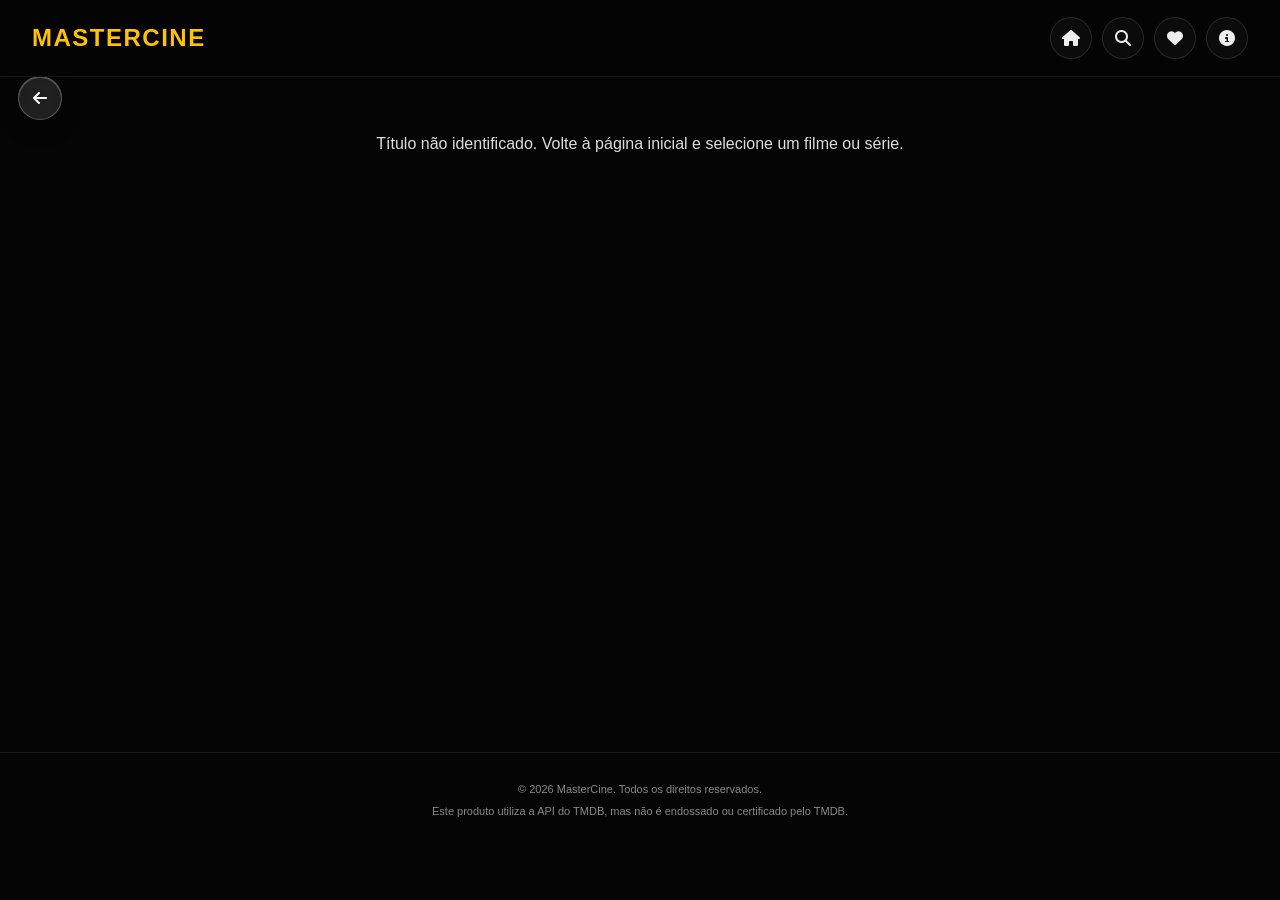
==== detalhes.html @ 6b9dc42f "Initial commit" ====
<!DOCTYPE html>
<html lang="pt-BR">
<head>
  <meta charset="UTF-8">
  <meta name="viewport" content="width=device-width, initial-scale=1.0">
  <meta name="theme-color" content="#050505">
  <meta name="description" content="Detalhes de filmes e séries no MasterCine.">
  <title>Detalhes | MasterCine</title>
  <link rel="stylesheet" href="https://cdnjs.cloudflare.com/ajax/libs/font-awesome/6.7.0/css/all.min.css">
  <link rel="stylesheet" href="css/style.css">
  <link rel="stylesheet" href="css/detalhes.css">
  <script src="js/app.js" defer></script>
  <script src="js/detalhes.js" defer></script>
</head>
<body class="pagina-detalhes">
  <div class="container-principal">
    <header class="header cabecalho">
      <a class="logo logo-link cabecalho__logo" href="index.html">MASTERCINE</a>
      <nav class="header-navegacao cabecalho__navegacao" aria-label="Navegação principal">
        <ul class="header-menu cabecalho__menu">
          <li class="header-item cabecalho__item"><a class="cabecalho__link" href="index.html" aria-label="Início"><i class="fa-solid fa-house"></i></a></li>
          <li class="header-item cabecalho__item"><a class="cabecalho__link" href="pesquisa.html" aria-label="Pesquisar"><i class="fa-solid fa-magnifying-glass"></i></a></li>
          <li class="header-item cabecalho__item"><a class="cabecalho__link" href="favoritos.html" aria-label="Favoritos"><i class="fa-solid fa-heart"></i></a></li>
          <li class="header-item cabecalho__item"><a class="cabecalho__link" href="sobre.html" aria-label="Sobre"><i class="fa-solid fa-circle-info"></i></a></li>
        </ul>
      </nav>
    </header>



    <a class="voltar-home detalhe__voltar" href="index.html" aria-label="Voltar para a página inicial"><i class="fa-solid fa-arrow-left"></i></a>
    <main class="detalhes-main detalhes">
      <div id="detalhes-loading" class="detalhes-status"><i class="fa-solid fa-circle-notch fa-spin"></i> Carregando informações...</div>
      <div id="detalhes-erro" class="detalhes-status hidden"></div>

      <article id="detalhes-conteudo" class="detalhes-conteudo hidden">
        <section class="detalhe-hero detalhe__hero" id="detalhe-hero">
          <div class="detalhe-hero-overlay detalhe__hero-overlay"></div>
          <div class="detalhe-hero-conteudo detalhe__hero-conteudo">
            <div class="detalhe-poster-wrap detalhe__poster-wrap"><img id="detalhe-poster" class="detalhe-poster detalhe__poster" src="" alt=""></div>
            <div class="detalhe-textos detalhe__textos">
              <span id="detalhe-tipo" class="detalhe-selo detalhe__selo">FILME</span>
              <h1 id="detalhe-titulo" class="detalhe__titulo"></h1>
              <p id="detalhe-tagline" class="detalhe-tagline detalhe__tagline"></p>
              <div id="detalhe-meta" class="detalhe-meta detalhe__meta"></div>
              <div id="detalhe-generos" class="detalhe-generos detalhe__generos"></div>
              <p id="detalhe-sinopse" class="detalhe-sinopse detalhe__sinopse"></p>
              <div class="detalhe-acoes detalhe__acoes">
                <a id="detalhe-trailer-btn" class="detalhe-btn detalhe-btn-principal detalhe__btn detalhe__btn--principal hidden" href="#trailer"><i class="fa-solid fa-play"></i> Assistir trailer</a>
                <a class="detalhe-btn detalhe-btn-secundario detalhe__btn detalhe__btn--secundario" href="#elenco"><i class="fa-solid fa-users"></i> Ver elenco</a>
                <button id="detalhe-favorito" class="detalhe-btn detalhe-btn-secundario detalhe-btn-favorito detalhe__btn detalhe__btn--favorito" type="button" aria-pressed="false"><i class="fa-regular fa-heart"></i> Adicionar aos favoritos</button>
              </div>
            </div>
          </div>
        </section>

        <section id="temporadas" class="detalhe-secao hidden">
          <div class="temporadas-cabecalho">
            <div>
              <span class="temporadas-eyebrow">GUIA DA SÉRIE</span>
              <h2 class="detalhe-titulo-secao">Temporadas e episódios</h2>
            </div>
            <label class="temporada-seletor-wrap" for="temporada-seletor">
              <span>Temporada</span>
              <select id="temporada-seletor" class="temporada-seletor"></select>
            </label>
          </div>
          <div id="temporada-resumo" class="temporada-resumo"></div>
          <div id="lista-episodios" class="lista-episodios"><p class="detalhes-status">Carregando episódios...</p></div>
        </section>

        <section id="trailer" class="detalhe-secao hidden">
          <h2 class="detalhe-titulo-secao">Trailer</h2>
          <div class="trailer-frame"><iframe id="detalhe-trailer" title="Trailer" src="" allow="accelerometer; autoplay; clipboard-write; encrypted-media; gyroscope; picture-in-picture; web-share" allowfullscreen></iframe></div>
        </section>

        <section id="elenco" class="detalhe-secao">
          <div class="detalhe-cabecalho-secao">
            <h2 class="detalhe-titulo-secao">Elenco principal</h2>
            <div class="elenco-controles">
              <button class="elenco-seta elenco-anterior" id="elenco-anterior" type="button" aria-label="Atores anteriores"><i class="fa-solid fa-chevron-left"></i></button>
              <button class="elenco-seta elenco-proximo" id="elenco-proximo" type="button" aria-label="Próximos atores"><i class="fa-solid fa-chevron-right"></i></button>
            </div>
          </div>
          <div class="elenco-wrapper">
            <div id="detalhe-elenco" class="elenco-lista"><p class="detalhes-status">Carregando elenco...</p></div>
          </div>
        </section>

        <section class="detalhe-desempenho" id="detalhe-desempenho">
          <div class="desempenho-item"><span>Orçamento</span><strong id="detalhe-orcamento">Não informado</strong></div>
          <div class="desempenho-item"><span>Bilheteria</span><strong id="detalhe-bilheteria">Não informado</strong></div>
        </section>

        <section class="detalhe-secao">
          <h2 class="detalhe-titulo-secao">Você também pode gostar</h2>
          <div id="detalhe-recomendacoes" class="filmes-container"><p class="detalhes-status">Carregando recomendações...</p></div>
        </section>
      </article>
    </main>

    <footer class="footer rodape">
      <p class="rodape__texto">© 2026 MasterCine. Todos os direitos reservados.</p>
      <p class="rodape__aviso">Este produto utiliza a API do TMDB, mas não é endossado ou certificado pelo TMDB.</p>
    </footer>
  </div>
</body>
</html>
---- css/style.css ----
/* MasterCine — estilos globais. Componentes seguem BEM (bloco__elemento--modificador). */
:root {
  --cor-fundo: #050505;
  --cor-superficie: #111;
  --cor-superficie-2: #191919;
  --cor-primaria: #ffc107;
  --cor-texto: #f5f5f5;
  --cor-texto-claro: #ddd;
  --cor-muted: #999;
  --largura-conteudo: 1500px;
}
* {
  box-sizing: border-box;
}
html {
  scroll-behavior: smooth;
  scrollbar-color: #555 #080808;
}
body {
  margin: 0;
  min-width: 320px;
  background: var(--cor-fundo);
  color: var(--cor-texto);
  font-family: Arial, Helvetica, sans-serif;
  line-height: 1.5;
}
body,
button,
input,
select {
  font-family: Arial, Helvetica, sans-serif;
}
button,
a {
  -webkit-tap-highlight-color: transparent;
}
button {
  cursor: pointer;
}
a {
  color: inherit;
}
img {
  max-width: 100%;
}
.hidden {
  display: none !important;
}
.container-principal,
.app {
  width: 100%;
  min-height: 100vh;
  display: flex;
  flex-direction: column;
}
.header,
.cabecalho {
  position: sticky;
  top: 0;
  z-index: 50;
  display: flex;
  align-items: center;
  justify-content: space-between;
  gap: 24px;
  width: 100%;
  padding: 17px max(22px, calc((100vw - var(--largura-conteudo)) / 2));
  background: rgba(5, 5, 5, 0.94);
  border-bottom: 1px solid #ffffff12;
  backdrop-filter: blur(16px);
}
.logo,
.marca {
  margin: 0;
  color: var(--cor-primaria);
  font-size: 24px;
  font-weight: 900;
  letter-spacing: 1.5px;
  text-decoration: none;
}
.logo-link {
  text-decoration: none;
}
.header-navegacao {
  display: flex;
  align-items: center;
  margin-left: auto;
}
.header-menu {
  display: flex;
  align-items: center;
  justify-content: flex-end;
  gap: 10px;
  margin: 0;
  padding: 0;
  list-style: none;
}
.header-item a,
.cabecalho__link {
  display: flex;
  align-items: center;
  justify-content: center;
  width: 42px;
  height: 42px;
  color: #eee;
  text-decoration: none;
  border: 1px solid #ffffff20;
  border-radius: 50%;
  background: #ffffff08;
  transition:
    color 0.2s,
    border-color 0.2s,
    background 0.2s;
}
.header-item a:hover,
.header-item a:focus-visible,
.cabecalho__link:hover,
.cabecalho__link:focus-visible {
  color: var(--cor-primaria);
  border-color: var(--cor-primaria);
  background: #ffc10712;
  outline: none;
}
.cabecalho__link--ativo,
.cabecalho__link[aria-current="page"] {
  color: var(--cor-primaria);
  border-color: var(--cor-primaria);
  background: #ffc10712;
}
.main,
.conteudo-principal {
  flex: 1;
  width: min(100%, var(--largura-conteudo));
  margin: 0 auto;
  padding: 0 22px;
}
.footer,
.rodape {
  display: flex;
  flex-direction: column;
  align-items: center;
  justify-content: center;
  gap: 5px;
  padding: 28px 20px;
  margin-top: 45px;
  border-top: 1px solid #ffffff12;
  color: #888;
  text-align: center;
  font-size: 11px;
}
.footer p,
.rodape p {
  margin: 0;
}
.search-bar {
  position: absolute;
  z-index: 60;
  top: 74px;
  right: 22px;
  width: min(420px, calc(100vw - 32px));
  padding: 12px;
  border: 1px solid #ffffff20;
  border-radius: 9px;
  background: #171717;
  box-shadow: 0 15px 40px #000b;
  opacity: 0;
  visibility: hidden;
  transform: translateY(-8px);
  transition: 0.2s;
}
.search-bar.aberto {
  opacity: 1;
  visibility: visible;
  transform: translateY(0);
}
.search-bar input {
  width: 100%;
  padding: 12px;
  color: #fff;
  border: 1px solid #ffffff20;
  border-radius: 6px;
  background: #090909;
  outline: none;
}
.search-bar input:focus {
  border-color: var(--cor-primaria);
}
.search-results {
  position: absolute;
  z-index: 61;
  top: 135px;
  right: 22px;
  width: min(420px, calc(100vw - 32px));
  max-height: 65vh;
  overflow: auto;
  padding: 0 12px;
  border-radius: 8px;
  background: #151515;
}
.search-results.ativo {
  padding: 12px;
}
.search-backdrop {
  position: fixed;
  inset: 0;
  z-index: 40;
  background: #0009;
  opacity: 0;
  visibility: hidden;
}
.search-backdrop.ativo {
  opacity: 1;
  visibility: visible;
}
.estado {
  width: 100%;
  padding: 24px;
  color: #999;
  text-align: center;
}
.sessao-slides {
  margin: 20px 0 35px;
}
.slides-container {
  position: relative;
  min-height: clamp(330px, 43vw, 570px);
  overflow: hidden;
  border-radius: 12px;
  background: #141414;
}
.slide {
  position: absolute;
  inset: 0;
  display: flex;
  align-items: flex-end;
  padding: clamp(25px, 5vw, 70px);
  background: #171717 center/cover no-repeat;
  opacity: 0;
  visibility: hidden;
  transition: opacity 0.55s;
}
.slide::before {
  position: absolute;
  inset: 0;
  content: "";
  background:
    linear-gradient(90deg, #050505ed 0%, #050505a8 52%, #05050520 100%),
    linear-gradient(0deg, #050505aa, transparent 65%);
}
.slide.ativo {
  opacity: 1;
  visibility: visible;
}
.slide-conteudo {
  position: relative;
  z-index: 1;
  width: min(100%, 650px);
}
.slide-selo {
  color: var(--cor-primaria);
  font-size: 11px;
  font-weight: 800;
  letter-spacing: 2px;
}
.slide-titulo {
  margin: 10px 0;
  font-size: clamp(30px, 5vw, 58px);
  line-height: 1.05;
}
.slide-info {
  display: flex;
  flex-wrap: wrap;
  gap: 14px;
  color: #ddd;
  font-size: 13px;
}
.slide-nota {
  color: var(--cor-primaria);
}
.slide-descricao {
  max-width: 580px;
  color: #ddd;
  font-size: 14px;
  line-height: 1.7;
}
.slide-acoes {
  display: flex;
  flex-wrap: wrap;
  gap: 10px;
  margin-top: 20px;
}
.slide-botao {
  padding: 12px 19px;
  border: 0;
  border-radius: 6px;
  background: var(--cor-primaria);
  color: #111;
  font-weight: 800;
}
.slide-botao:hover,
.slide-botao:focus-visible {
  filter: brightness(1.1);
  outline: 2px solid #fff;
  outline-offset: 2px;
}
.slide-controles {
  position: absolute;
  z-index: 3;
  right: 22px;
  bottom: 22px;
  display: flex;
  align-items: center;
  gap: 12px;
}
.slide-seta {
  display: grid;
  place-items: center;
  width: 36px;
  height: 36px;
  border: 1px solid #ffffff55;
  border-radius: 50%;
  background: #111b;
  color: #fff;
}
.slide-seta:hover {
  color: var(--cor-primaria);
  border-color: var(--cor-primaria);
}
.indicadores {
  display: flex;
  gap: 7px;
}
.indicador {
  width: 8px;
  height: 8px;
  padding: 0;
  border: 0;
  border-radius: 10px;
  background: #ffffff70;
}
.indicador.ativo {
  width: 22px;
  background: var(--cor-primaria);
}
.barra-progresso {
  position: absolute;
  z-index: 4;
  right: 0;
  bottom: 0;
  left: 0;
  height: 3px;
  background: #ffffff20;
}
.barra-progresso.animando::after {
  display: block;
  width: 100%;
  height: 100%;
  content: "";
  background: var(--cor-primaria);
  transform-origin: left;
  animation: progresso 6s linear;
}
@keyframes progresso {
  from {
    transform: scaleX(0);
  }
  to {
    transform: scaleX(1);
  }
}
.sessao-filmes,
.sessao-series {
  margin: 32px 0;
}
.titulo-sessao {
  margin: 0 0 15px;
  color: var(--cor-primaria);
  font-size: 21px;
  font-weight: 800;
}
/* Flexbox mantém os catálogos em trilhos horizontais com rolagem lateral. */
.filmes-container,
.series-container {
  display: flex;
  flex-wrap: nowrap;
  gap: 15px;
  overflow-x: auto;
  overflow-y: hidden;
  padding: 3px 2px 15px;
  scroll-snap-type: x mandatory;
  scrollbar-width: thin;
  scrollbar-color: var(--cor-primaria) transparent;
}
.filmes-container::-webkit-scrollbar,
.series-container::-webkit-scrollbar {
  height: 5px;
}
.filmes-container::-webkit-scrollbar-thumb,
.series-container::-webkit-scrollbar-thumb {
  background: var(--cor-primaria);
  border-radius: 8px;
}
.filme,
.serie {
  position: relative;
  flex: 0 0 155px;
  min-width: 0;
  overflow: hidden;
  border-radius: 9px;
  background: transparent;
  cursor: pointer;
  scroll-snap-align: start;
  transition:
    transform 0.2s,
    filter 0.2s;
}
.filme:hover,
.serie:hover {
  transform: translateY(-4px);
  filter: brightness(1.1);
}
.poster-wrap {
  aspect-ratio: 2/3;
  overflow: hidden;
  border-radius: 9px;
  background: #202020;
}
.poster-wrap img {
  display: block;
  width: 100%;
  height: 100%;
  object-fit: cover;
}
.card-dados {
  display: flex;
  align-items: center;
  justify-content: space-between;
  gap: 7px;
  padding: 3px 0 0;
}
.card-textos {
  flex: 1;
  min-width: 0;
}
.card-dados .ano-lancamento {
  margin: 0;
}
.card-dados .avaliacao {
  color: #ddd;
}
.card-dados .avaliacao i {
  color: #aaa;
}
.titulo-filme {
  display: block;
  overflow: hidden;
  min-width: 0;
  color: #f5f5f5;
  font-size: 12px;
  font-weight: 700;
  line-height: 1.35;
  white-space: nowrap;
  text-overflow: ellipsis;
}
.ano-lancamento {
  margin: 0;
  color: #888;
  font-size: 11px;
}
.avaliacao {
  flex: 0 0 auto;
  color: var(--cor-primaria);
  font-size: 11px;
}
.resultados-lista {
  display: flex;
  flex-direction: column;
  gap: 4px;
}
.resultado-item {
  display: flex;
  align-items: center;
  gap: 12px;
  width: 100%;
  padding: 9px;
  border: 0;
  border-radius: 6px;
  background: transparent;
  color: #fff;
  text-align: left;
}
.resultado-item:hover {
  background: #ffffff12;
}
.resultado-item img {
  width: 42px;
  height: 60px;
  object-fit: cover;
  border-radius: 4px;
}
.resultado-texto {
  display: flex;
  flex: 1;
  flex-direction: column;
  gap: 3px;
}
.resultado-texto small {
  color: #999;
}
.resultado-nota {
  color: var(--cor-primaria);
  font-size: 12px;
}
.pagina-pesquisa {
  min-height: 70vh;
}
.pesquisa-cabecalho {
  max-width: 1000px;
  margin: 35px auto 25px;
}
.pesquisa-cabecalho h1 {
  margin: 8px 0 20px;
  color: #fff;
  font-size: clamp(25px, 4vw, 36px);
}
.pesquisa-form {
  display: flex;
  align-items: center;
  gap: 12px;
  padding: 7px 9px 7px 16px;
  border: 1px solid #ffffff24;
  border-radius: 9px;
  background: #141414;
}
.pesquisa-form > i {
  color: #999;
}
.pesquisa-form input {
  flex: 1;
  min-width: 0;
  padding: 10px 0;
  border: 0;
  outline: 0;
  color: #fff;
  background: transparent;
}
.pesquisa-form input::placeholder {
  color: #888;
}
.pesquisa-form button {
  padding: 11px 17px;
  border: 0;
  border-radius: 6px;
  color: #111;
  background: var(--cor-primaria);
  font-weight: 700;
}
.pesquisa-legenda {
  min-height: 18px;
  margin: 12px 0 0;
  color: #999;
  font-size: 12px;
}
/* CSS Grid organiza os resultados da pesquisa em colunas que se adaptam à largura disponível. */
.pesquisa-grid {
  display: grid;
  grid-template-columns: repeat(auto-fit, minmax(135px, 1fr));
  gap: 22px 16px;
  padding: 10px 0 35px;
}
.pesquisa-grid .filme,
.pesquisa-grid .serie {
  width: 100%;
  height: auto;
}
.pesquisa-grid .filme,
.pesquisa-grid .serie {
  min-width: 0;
}
:focus-visible {
  outline: 2px solid var(--cor-primaria);
  outline-offset: 3px;
}
button:disabled {
  cursor: not-allowed;
  opacity: 0.35;
}
/* Responsividade desktop: amplia espaçamentos e largura dos cards em telas maiores que 768px. */
@media screen and (min-width: 769px) {
  .header,
  .cabecalho {
    padding-right: max(32px, calc((100vw - var(--largura-conteudo)) / 2));
    padding-left: max(32px, calc((100vw - var(--largura-conteudo)) / 2));
  }
  .main,
  .conteudo-principal {
    padding-right: 30px;
    padding-left: 30px;
  }
  .filme,
  .serie {
    flex-basis: 170px;
  }
}
/* Responsividade tablet: ajusta cabeçalho, conteúdo, slider e cards até 768px. */
@media screen and (max-width: 768px) {
  .header,
  .cabecalho {
    padding: 14px 18px;
  }
  .main,
  .conteudo-principal {
    padding: 0 17px;
  }
  .slides-container {
    min-height: 390px;
  }
  .slide {
    padding: 28px;
  }
  .slide-titulo {
    font-size: clamp(28px, 6vw, 42px);
  }
  .filme,
  .serie {
    flex-basis: 140px;
  }
  .titulo-sessao {
    font-size: 19px;
  }
  .footer,
  .rodape {
    margin-top: 30px;
  }
}
/* Responsividade mobile: reorganiza navegação, catálogo e pesquisa em telas pequenas. */
@media screen and (max-width: 480px) {
  .header,
  .cabecalho {
    gap: 12px;
    padding: 12px 14px;
  }
  .logo,
  .marca {
    font-size: 20px;
  }
  .header-item a {
    width: 38px;
    height: 38px;
  }
  .main,
  .conteudo-principal {
    padding: 0 13px;
  }
  .slides-container {
    min-height: 390px;
    border-radius: 8px;
  }
  .slide {
    padding: 22px 18px 65px;
  }
  .slide-descricao {
    font-size: 12px;
  }
  .slide-controles {
    right: 14px;
    bottom: 15px;
  }
  .filme,
  .serie {
    flex-basis: 125px;
  }
  .sessao-filmes,
  .sessao-series {
    margin: 25px 0;
  }
  .titulo-sessao {
    font-size: 17px;
  }
  .pesquisa-form {
    gap: 8px;
    padding-left: 10px;
  }
  .pesquisa-form button {
    padding: 10px;
  }
  .pesquisa-grid {
    grid-template-columns: repeat(2, minmax(0, 1fr));
    gap: 17px 12px;
  }
  .footer,
  .rodape {
    padding: 22px 14px;
    font-size: 10px;
  }
}
/* Aliases BEM para os componentes globais. As classes antigas são mantidas para compatibilidade dos scripts existentes. */
.cabecalho__navegacao {
  display: flex;
  align-items: center;
}
.cabecalho__menu {
  display: flex;
  align-items: center;
  gap: 10px;
  list-style: none;
  margin: 0;
  padding: 0;
}
.cabecalho__item a {
  display: flex;
  align-items: center;
  justify-content: center;
}
.destaque {
  position: relative;
}
.destaque__slide {
  position: absolute;
  inset: 0;
}
.destaque__conteudo {
  position: relative;
  z-index: 1;
}
.destaque__titulo {
  line-height: 1.05;
}
.catalogo__lista {
  display: flex;
  gap: 15px;
  overflow-x: auto;
}
.catalogo-card__poster img {
  width: 100%;
  height: 100%;
  object-fit: cover;
}
.cabecalho__logo {
  text-decoration: none;
}
.slides__container {
  position: relative;
}
.slide__conteudo {
  position: relative;
  z-index: 2;
}
.rodape__texto,
.rodape__aviso {
  margin: 0;
}
.pesquisa__form {
  display: flex;
}
.pesquisa__input {
  flex: 1;
}
---- css/detalhes.css ----
.logo-link {
  text-decoration: none;
}
.header-item a {
  display: flex;
  align-items: center;
  gap: 8px;
}
.detalhes-main {
  max-width: 1500px;
  min-height: 70vh;
  margin: 0 auto;
  padding: 20px;
}
.voltar-home {
  display: inline-flex;
  align-items: center;
  gap: 9px;
  margin: 4px 0 18px;
  color: #f5f5f5;
  text-decoration: none;
  font-size: 14px;
}
.voltar-home:hover {
  color: var(--cor-primaria);
}
.detalhes-status {
  padding: 35px 15px;
  color: var(--cor-texto-claro);
  text-align: center;
}
.detalhe-hero {
  min-height: 500px;
  position: relative;
  display: flex;
  align-items: flex-end;
  overflow: hidden;
  border-radius: 10px;
  background: #171717 center/cover no-repeat;
  isolation: isolate;
}
.detalhe-hero-overlay {
  position: absolute;
  inset: 0;
  z-index: -1;
  background:
    linear-gradient(
      90deg,
      rgba(0, 0, 0, 0.96),
      rgba(0, 0, 0, 0.76) 48%,
      rgba(0, 0, 0, 0.24)
    ),
    linear-gradient(0deg, rgba(0, 0, 0, 0.8), transparent 65%);
}
.detalhe-hero-conteudo {
  width: 100%;
  display: flex;
  align-items: flex-end;
  gap: 34px;
  padding: clamp(25px, 5vw, 65px);
}
.detalhe-poster-wrap {
  flex: 0 0 220px;
}
.detalhe-poster {
  display: block;
  width: 100%;
  border-radius: 9px;
  box-shadow: 0 12px 35px #0009;
}
.detalhe-textos {
  max-width: 780px;
  padding-bottom: 8px;
}
.detalhe-selo {
  color: var(--cor-primaria);
  font-size: 12px;
  font-weight: bold;
  letter-spacing: 2px;
}
.detalhe-textos h1 {
  margin: 10px 0;
  font-size: clamp(32px, 5vw, 58px);
  line-height: 1.05;
}
.detalhe-tagline {
  color: #ddd;
  font-style: italic;
  margin: 0 0 15px;
}
.detalhe-meta {
  display: flex;
  flex-wrap: wrap;
  gap: 15px;
  color: #eee;
  font-size: 13px;
}
.detalhe-meta strong {
  color: var(--cor-primaria);
}
.detalhe-generos {
  display: flex;
  flex-wrap: wrap;
  gap: 8px;
  margin: 17px 0;
}
.detalhe-generos span {
  padding: 6px 11px;
  border: 1px solid #ffffff55;
  border-radius: 20px;
  font-size: 12px;
  color: #fff;
}
.detalhe-sinopse {
  max-width: 720px;
  color: #eee;
  font-size: 14px;
  line-height: 1.7;
}
.detalhe-acoes {
  display: flex;
  flex-wrap: wrap;
  gap: 10px;
  margin-top: 20px;
}
.detalhe-btn {
  display: inline-flex;
  align-items: center;
  gap: 9px;
  padding: 11px 16px;
  border-radius: 5px;
  text-decoration: none;
  font-size: 13px;
  font-weight: bold;
}
.detalhe-btn-principal {
  color: #111;
  background: var(--cor-primaria);
}
.detalhe-btn-secundario {
  color: #fff;
  background: #ffffff20;
  border: 1px solid #ffffff55;
  cursor: pointer;
  font: inherit;
  font-size: 13px;
  font-weight: bold;
}
.detalhe-btn--favorito-ativo {
  color: var(--cor-primaria);
  border-color: var(--cor-primaria);
  background: #ffc10718;
}
.detalhe-btn-favorito:hover {
  border-color: var(--cor-primaria);
  color: var(--cor-primaria);
}
.detalhe-secao {
  margin: 35px 0;
}
.detalhe-titulo-secao {
  color: var(--cor-primaria);
  font-size: 20px;
  margin: 0 0 16px;
}
.trailer-frame {
  position: relative;
  width: 100%;
  aspect-ratio: 16/9;
  max-height: 650px;
  background: #111;
  border-radius: 9px;
  overflow: hidden;
}
.trailer-frame iframe {
  width: 100%;
  height: 100%;
  border: 0;
}
.elenco-lista {
  display: flex;
  gap: 14px;
  overflow-x: auto;
  padding: 4px 2px 14px;
}
.ator-card {
  flex: 0 0 130px;
  overflow: hidden;
  border-radius: 7px;
  background: #181818;
}
.ator-card img {
  width: 100%;
  height: 175px;
  display: block;
  object-fit: cover;
}
.ator-info {
  padding: 9px;
}
.ator-nome {
  color: #fff;
  font-size: 12px;
  font-weight: bold;
}
.ator-personagem {
  margin-top: 5px;
  color: #aaa;
  font-size: 11px;
}
.informacoes-grid {
  display: grid;
  grid-template-columns: repeat(auto-fit, minmax(170px, 1fr));
  gap: 12px;
}
.info-item {
  padding: 15px;
  background: #151515;
  border-left: 2px solid var(--cor-primaria);
  border-radius: 4px;
}
.info-item span {
  display: block;
  color: #999;
  font-size: 11px;
  margin-bottom: 7px;
  text-transform: uppercase;
}
.info-item strong {
  color: #f5f5f5;
  font-size: 14px;
}
/* Media queries abaixo reorganizam a ficha de detalhes em tablets e celulares. */
#detalhe-recomendacoes .filme,
#detalhe-recomendacoes .serie {
  flex: 0 0 150px;
}
@media (max-width: 700px) {
  .detalhes-main {
    padding: 13px;
  }
  .detalhe-hero {
    min-height: 0;
  }
  .detalhe-hero-conteudo {
    align-items: flex-start;
    gap: 17px;
    padding: 22px 16px;
  }
  .detalhe-poster-wrap {
    flex-basis: 115px;
  }
  .detalhe-textos h1 {
    font-size: 28px;
  }
  .detalhe-tagline {
    font-size: 12px;
  }
  .detalhe-meta {
    gap: 9px;
    font-size: 11px;
  }
  .detalhe-sinopse {
    font-size: 12px;
    line-height: 1.55;
  }
  .detalhe-generos {
    gap: 5px;
    margin: 11px 0;
  }
  .detalhe-generos span {
    padding: 5px 8px;
    font-size: 10px;
  }
  .detalhe-acoes {
    gap: 7px;
    margin-top: 13px;
  }
  .detalhe-btn {
    padding: 9px 10px;
    font-size: 11px;
  }
}
@media (max-width: 430px) {
  .detalhe-hero-conteudo {
    display: block;
  }
  .detalhe-poster-wrap {
    float: left;
    width: 105px;
    margin: 0 15px 12px 0;
  }
  .detalhe-textos h1 {
    font-size: 26px;
  }
  .detalhe-sinopse {
    clear: both;
    padding-top: 10px;
  }
}

/* Elenco em trilho com retratos circulares e navegação por setas */
.elenco-wrapper {
  display: flex;
  align-items: center;
  gap: 12px;
  position: relative;
}
.elenco-lista {
  display: flex;
  align-items: flex-start;
  gap: 22px;
  overflow-x: auto;
  overflow-y: hidden;
  padding: 8px 4px 12px;
  flex: 1;
  scroll-behavior: smooth;
  scrollbar-width: none;
  scroll-snap-type: x mandatory;
}
.elenco-lista::-webkit-scrollbar {
  display: none;
}
.ator-card {
  flex: 0 0 104px;
  display: flex;
  flex-direction: column;
  align-items: center;
  overflow: visible;
  background: transparent;
  border-radius: 0;
  text-align: center;
  scroll-snap-align: start;
}
.ator-card img {
  width: 82px;
  height: 82px;
  display: block;
  object-fit: cover;
  border-radius: 50%;
  border: 2px solid #ffffff18;
  background: #222;
}
.ator-info {
  padding: 9px 0 0;
  width: 100%;
}
.ator-nome {
  color: #f5f5f5;
  font-size: 12px;
  font-weight: bold;
  line-height: 1.35;
}
.ator-personagem {
  margin-top: 4px;
  color: #999;
  font-size: 11px;
  line-height: 1.3;
}
.elenco-seta {
  flex: 0 0 36px;
  width: 36px;
  height: 36px;
  border: 1px solid #ffffff35;
  border-radius: 50%;
  background: #171717;
  color: #f5f5f5;
  display: grid;
  place-items: center;
  transition:
    color 0.2s,
    border-color 0.2s,
    background 0.2s;
}
.elenco-seta:hover {
  color: var(--cor-primaria);
  border-color: var(--cor-primaria);
  background: #222;
}
.elenco-seta:disabled {
  opacity: 0.3;
  cursor: default;
}
.detalhe-desempenho {
  display: flex;
  flex-wrap: wrap;
  gap: 12px;
  margin: 22px 0 30px;
}
.desempenho-item {
  min-width: 180px;
  padding: 13px 17px;
  border-left: 2px solid var(--cor-primaria);
  background: #111;
  border-radius: 3px;
}
.desempenho-item span {
  display: block;
  color: #999;
  font-size: 11px;
  text-transform: uppercase;
  margin-bottom: 6px;
}
.desempenho-item strong {
  color: #f5f5f5;
  font-size: 16px;
}
.trailer-frame {
  width: min(100%, 720px);
  aspect-ratio: 16/9;
  max-height: none;
  background: #111;
  border-radius: 8px;
  overflow: hidden;
}
@media (max-width: 600px) {
  .elenco-wrapper {
    gap: 7px;
  }
  .elenco-seta {
    flex-basis: 30px;
    width: 30px;
    height: 30px;
    font-size: 11px;
  }
  .elenco-lista {
    gap: 14px;
  }
  .ator-card {
    flex-basis: 88px;
  }
  .ator-card img {
    width: 70px;
    height: 70px;
  }
  .ator-nome {
    font-size: 11px;
  }
  .ator-personagem {
    font-size: 10px;
  }
  .desempenho-item {
    min-width: calc(50% - 6px);
    flex: 1;
  }
  .trailer-frame {
    width: 100%;
  }
}

/* Cabeçalho do elenco com controles no lado direito */
.detalhe-cabecalho-secao {
  display: flex;
  align-items: center;
  justify-content: space-between;
  gap: 16px;
  margin-bottom: 12px;
}
.detalhe-cabecalho-secao .detalhe-titulo-secao {
  margin: 0;
}
.elenco-controles {
  display: flex;
  align-items: center;
  gap: 8px;
  margin-left: auto;
}
.elenco-wrapper {
  display: block;
  width: 100%;
}
.elenco-lista {
  justify-content: safe center;
}
.elenco-seta {
  width: 34px;
  height: 34px;
  flex-basis: 34px;
  background: rgba(255, 255, 255, 0.07);
  backdrop-filter: blur(12px);
}
.elenco-seta:hover:not(:disabled) {
  transform: translateY(-1px);
}
.voltar-home {
  position: fixed;
  z-index: 35;
  top: 76px;
  left: 18px;
  width: 44px;
  height: 44px;
  margin: 0;
  display: grid;
  place-items: center;
  color: #fff;
  font-size: 16px;
  text-decoration: none;
  border: 1px solid rgba(255, 255, 255, 0.25);
  border-radius: 50%;
  background: rgba(255, 255, 255, 0.11);
  box-shadow:
    0 6px 22px rgba(0, 0, 0, 0.32),
    inset 0 1px 0 rgba(255, 255, 255, 0.22);
  backdrop-filter: blur(18px) saturate(150%);
  -webkit-backdrop-filter: blur(18px) saturate(150%);
  transition:
    background 0.2s,
    border-color 0.2s,
    transform 0.2s;
}
.voltar-home:hover {
  color: var(--cor-primaria);
  background: rgba(255, 255, 255, 0.18);
  border-color: #ffffff55;
  transform: translateY(-2px);
}
@media (max-width: 600px) {
  .detalhe-cabecalho-secao {
    gap: 10px;
  }
  .elenco-controles {
    gap: 6px;
  }
  .elenco-seta {
    width: 30px;
    height: 30px;
    flex-basis: 30px;
  }
  .voltar-home {
    top: 70px;
    left: 12px;
    width: 40px;
    height: 40px;
  }
}

/* Guia de temporadas e episódios para séries */
.temporadas-cabecalho {
  display: flex;
  justify-content: space-between;
  align-items: end;
  gap: 18px;
  margin-bottom: 18px;
}
.temporadas-eyebrow {
  display: block;
  color: var(--cor-primaria);
  font-size: 10px;
  font-weight: 800;
  letter-spacing: 1.5px;
  margin-bottom: 6px;
}
.temporadas-cabecalho .detalhe-titulo-secao {
  margin: 0;
}
.temporada-seletor-wrap {
  display: flex;
  flex-direction: column;
  gap: 6px;
  min-width: 190px;
  color: #999;
  font-size: 11px;
}
.temporada-seletor {
  width: 100%;
  padding: 11px 38px 11px 13px;
  color: #fff;
  border: 1px solid #ffffff24;
  border-radius: 8px;
  background: #171717;
  outline: none;
  font: inherit;
  font-size: 13px;
}
.temporada-seletor:focus {
  border-color: var(--cor-primaria);
}
.temporada-seletor option {
  background: #171717;
  color: #fff;
}
.temporada-resumo {
  color: #aaa;
  font-size: 12px;
  line-height: 1.6;
  margin: 0 0 15px;
  max-width: 850px;
}
.lista-episodios {
  display: flex;
  flex-direction: column;
  gap: 12px;
}
.episodio-item {
  display: grid;
  grid-template-columns: 190px minmax(0, 1fr) auto;
  align-items: center;
  gap: 17px;
  padding: 12px;
  background: #111;
  border: 1px solid #ffffff0d;
  border-radius: 10px;
  transition:
    background 0.2s,
    border-color 0.2s,
    transform 0.2s;
}
.episodio-item:hover {
  background: #171717;
  border-color: #ffffff20;
  transform: translateY(-2px);
}
.episodio-imagem {
  width: 100%;
  aspect-ratio: 16/9;
  overflow: hidden;
  border-radius: 7px;
  background: #222;
}
.episodio-imagem img {
  width: 100%;
  height: 100%;
  object-fit: cover;
  display: block;
}
.episodio-conteudo {
  min-width: 0;
}
.episodio-topo {
  display: flex;
  align-items: center;
  gap: 10px;
  color: #999;
  font-size: 11px;
  margin-bottom: 7px;
}
.episodio-numero {
  color: var(--cor-primaria);
  font-weight: 800;
}
.episodio-conteudo h3 {
  margin: 0 0 7px;
  color: #fff;
  font-size: 15px;
}
.episodio-conteudo p {
  margin: 0;
  color: #aaa;
  font-size: 12px;
  line-height: 1.55;
  display: -webkit-box;
  -webkit-line-clamp: 3;
  -webkit-box-orient: vertical;
  overflow: hidden;
}
.episodio-nota {
  align-self: start;
  color: var(--cor-primaria);
  font-size: 12px;
  white-space: nowrap;
  padding: 5px;
}
@media (max-width: 700px) {
  .temporadas-cabecalho {
    align-items: stretch;
    flex-direction: column;
  }
  .temporada-seletor-wrap {
    min-width: 0;
    width: 100%;
  }
  .episodio-item {
    grid-template-columns: 120px minmax(0, 1fr);
    gap: 11px;
    padding: 9px;
  }
  .episodio-nota {
    grid-column: 2;
    grid-row: 1;
    justify-self: end;
    align-self: start;
  }
  .episodio-topo {
    flex-wrap: wrap;
    gap: 6px;
    font-size: 10px;
  }
  .episodio-conteudo h3 {
    font-size: 13px;
    padding-right: 35px;
  }
  .episodio-conteudo p {
    font-size: 11px;
    -webkit-line-clamp: 2;
  }
}
@media (max-width: 430px) {
  .episodio-item {
    grid-template-columns: 96px minmax(0, 1fr);
    gap: 9px;
  }
}

/* Trailer centralizado dentro da seção */
#trailer {
  display: flex;
  flex-direction: column;
  align-items: center;
}
#trailer .detalhe-titulo-secao {
  width: min(100%, 720px);
  text-align: left;
}
.trailer-frame {
  width: min(100%, 720px);
  margin: 0 auto;
}

/* Episódios em trilho horizontal no estilo de catálogo */
.lista-episodios {
  display: flex;
  flex-direction: row;
  align-items: stretch;
  gap: 18px;
  overflow-x: auto;
  overflow-y: hidden;
  padding: 5px 2px 16px;
  scroll-behavior: smooth;
  scroll-snap-type: x mandatory;
  scrollbar-width: thin;
  scrollbar-color: var(--cor-primaria) transparent;
}
.lista-episodios::-webkit-scrollbar {
  height: 5px;
}
.lista-episodios::-webkit-scrollbar-thumb {
  background: var(--cor-primaria);
  border-radius: 10px;
}
.episodio-card {
  flex: 0 0 270px;
  min-width: 0;
  scroll-snap-align: start;
  display: flex;
  flex-direction: column;
  background: transparent;
  border-radius: 9px;
  overflow: hidden;
  transition:
    transform 0.22s ease,
    filter 0.22s ease;
}
.episodio-card:hover {
  transform: translateY(-4px);
  filter: brightness(1.08);
}
.episodio-imagem {
  width: 100%;
  aspect-ratio: 16/9;
  overflow: hidden;
  border-radius: 8px;
  background: #202020;
}
.episodio-imagem img {
  display: block;
  width: 100%;
  height: 100%;
  object-fit: cover;
}
.episodio-card-info {
  padding: 10px 2px 3px;
  min-width: 0;
}
.episodio-titulo-linha {
  display: flex;
  align-items: baseline;
  gap: 8px;
  min-width: 0;
}
.episodio-numero {
  flex: 0 0 auto;
  color: var(--cor-primaria);
  font-size: 12px;
  font-weight: 800;
}
.episodio-titulo-linha h3 {
  min-width: 0;
  margin: 0;
  color: #fff;
  font-size: 14px;
  line-height: 1.35;
  overflow: hidden;
  white-space: nowrap;
  text-overflow: ellipsis;
}
.episodio-sinopse {
  margin: 7px 0 10px;
  color: #aaa;
  font-size: 12px;
  line-height: 1.5;
  display: -webkit-box;
  -webkit-line-clamp: 2;
  -webkit-box-orient: vertical;
  overflow: hidden;
  min-height: 36px;
}
.episodio-rodape {
  display: flex;
  justify-content: space-between;
  align-items: center;
  gap: 10px;
  color: #888;
  font-size: 11px;
}
@media (max-width: 600px) {
  .episodio-card {
    flex-basis: 235px;
  }
}
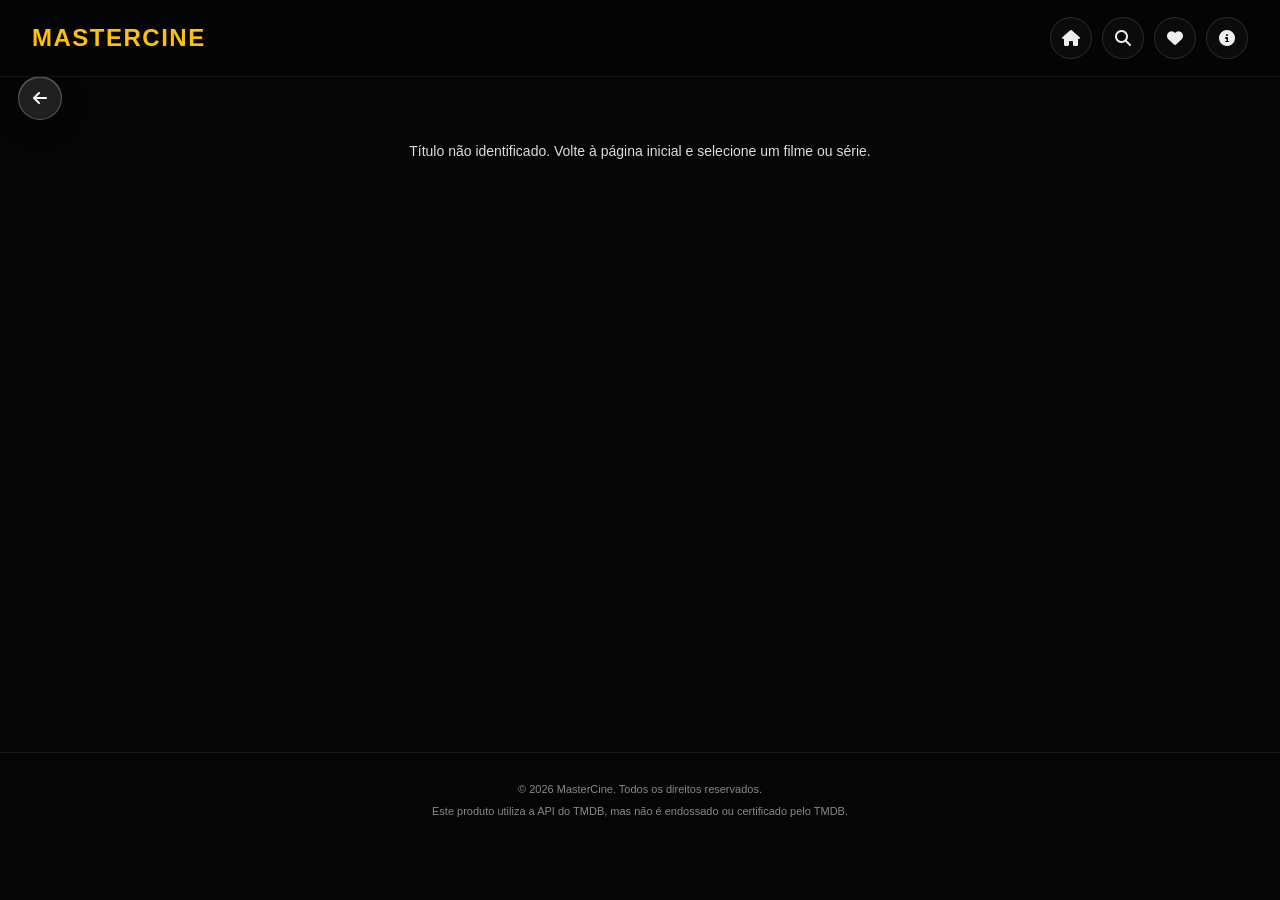
==== commit 99c33657: "Adicionado opção de assistir na tela de detalhes" ====
--- a/detalhes.html
+++ b/detalhes.html
@@ -46,8 +46,7 @@
               <div id="detalhe-generos" class="detalhe-generos detalhe__generos"></div>
               <p id="detalhe-sinopse" class="detalhe-sinopse detalhe__sinopse"></p>
               <div class="detalhe-acoes detalhe__acoes">
-                <a id="detalhe-trailer-btn" class="detalhe-btn detalhe-btn-principal detalhe__btn detalhe__btn--principal hidden" href="#trailer"><i class="fa-solid fa-play"></i> Assistir trailer</a>
-                <a class="detalhe-btn detalhe-btn-secundario detalhe__btn detalhe__btn--secundario" href="#elenco"><i class="fa-solid fa-users"></i> Ver elenco</a>
+                <button id="detalhe-assistir-btn" class="detalhe-btn detalhe-btn-principal detalhe__btn detalhe__btn--principal" type="button"><i class="fa-solid fa-play"></i> Assistir</button>
                 <button id="detalhe-favorito" class="detalhe-btn detalhe-btn-secundario detalhe-btn-favorito detalhe__btn detalhe__btn--favorito" type="button" aria-pressed="false"><i class="fa-regular fa-heart"></i> Adicionar aos favoritos</button>
               </div>
             </div>
@@ -103,6 +102,25 @@
       <p class="rodape__texto">© 2026 MasterCine. Todos os direitos reservados.</p>
       <p class="rodape__aviso">Este produto utiliza a API do TMDB, mas não é endossado ou certificado pelo TMDB.</p>
     </footer>
+
+    <!-- Modal do Player de Reprodução -->
+    <div id="player-modal" class="player-modal hidden" role="dialog" aria-modal="true" aria-labelledby="player-modal-titulo">
+      <div class="player-modal__backdrop" id="player-modal-backdrop"></div>
+      <div class="player-modal__dialogo">
+        <header class="player-modal__cabecalho">
+          <div class="player-modal__titulos">
+            <span id="player-modal-subtitulo" class="player-modal__subtitulo">Reproduzindo</span>
+            <h2 id="player-modal-titulo" class="player-modal__titulo">Assistir</h2>
+          </div>
+          <button id="player-modal-fechar" class="player-modal__fechar" type="button" aria-label="Fechar reprodutor">
+            <i class="fa-solid fa-xmark"></i>
+          </button>
+        </header>
+        <div class="player-modal__corpo">
+          <iframe id="player-iframe" class="player-modal__iframe" src="" allow="accelerometer; autoplay; clipboard-write; encrypted-media; gyroscope; picture-in-picture; web-share" allowfullscreen></iframe>
+        </div>
+      </div>
+    </div>
   </div>
 </body>
 </html>
--- a/css/detalhes.css
+++ b/css/detalhes.css
@@ -1,488 +1,25 @@
+/* ==========================================================================
+   MasterCine — Estilos da Página de Detalhes
+   Metodologia BEM e Responsividade Completa (Mobile 375px, Tablet 768px, Desktop 1366px)
+   ========================================================================== */
+
 .logo-link {
   text-decoration: none;
 }
-.header-item a {
-  display: flex;
-  align-items: center;
-  gap: 8px;
-}
+
 .detalhes-main {
-  max-width: 1500px;
+  width: min(100%, 1366px);
   min-height: 70vh;
   margin: 0 auto;
-  padding: 20px;
-}
-.voltar-home {
-  display: inline-flex;
-  align-items: center;
-  gap: 9px;
-  margin: 4px 0 18px;
-  color: #f5f5f5;
-  text-decoration: none;
-  font-size: 14px;
-}
-.voltar-home:hover {
-  color: var(--cor-primaria);
-}
-.detalhes-status {
-  padding: 35px 15px;
-  color: var(--cor-texto-claro);
-  text-align: center;
-}
-.detalhe-hero {
-  min-height: 500px;
-  position: relative;
-  display: flex;
-  align-items: flex-end;
-  overflow: hidden;
-  border-radius: 10px;
-  background: #171717 center/cover no-repeat;
-  isolation: isolate;
-}
-.detalhe-hero-overlay {
-  position: absolute;
-  inset: 0;
-  z-index: -1;
-  background:
-    linear-gradient(
-      90deg,
-      rgba(0, 0, 0, 0.96),
-      rgba(0, 0, 0, 0.76) 48%,
-      rgba(0, 0, 0, 0.24)
-    ),
-    linear-gradient(0deg, rgba(0, 0, 0, 0.8), transparent 65%);
-}
-.detalhe-hero-conteudo {
-  width: 100%;
-  display: flex;
-  align-items: flex-end;
-  gap: 34px;
-  padding: clamp(25px, 5vw, 65px);
-}
-.detalhe-poster-wrap {
-  flex: 0 0 220px;
-}
-.detalhe-poster {
-  display: block;
-  width: 100%;
-  border-radius: 9px;
-  box-shadow: 0 12px 35px #0009;
-}
-.detalhe-textos {
-  max-width: 780px;
-  padding-bottom: 8px;
-}
-.detalhe-selo {
-  color: var(--cor-primaria);
-  font-size: 12px;
-  font-weight: bold;
-  letter-spacing: 2px;
-}
-.detalhe-textos h1 {
-  margin: 10px 0;
-  font-size: clamp(32px, 5vw, 58px);
-  line-height: 1.05;
-}
-.detalhe-tagline {
-  color: #ddd;
-  font-style: italic;
-  margin: 0 0 15px;
-}
-.detalhe-meta {
-  display: flex;
-  flex-wrap: wrap;
-  gap: 15px;
-  color: #eee;
-  font-size: 13px;
-}
-.detalhe-meta strong {
-  color: var(--cor-primaria);
-}
-.detalhe-generos {
-  display: flex;
-  flex-wrap: wrap;
-  gap: 8px;
-  margin: 17px 0;
-}
-.detalhe-generos span {
-  padding: 6px 11px;
-  border: 1px solid #ffffff55;
-  border-radius: 20px;
-  font-size: 12px;
-  color: #fff;
-}
-.detalhe-sinopse {
-  max-width: 720px;
-  color: #eee;
-  font-size: 14px;
-  line-height: 1.7;
-}
-.detalhe-acoes {
-  display: flex;
-  flex-wrap: wrap;
-  gap: 10px;
-  margin-top: 20px;
-}
-.detalhe-btn {
-  display: inline-flex;
-  align-items: center;
-  gap: 9px;
-  padding: 11px 16px;
-  border-radius: 5px;
-  text-decoration: none;
-  font-size: 13px;
-  font-weight: bold;
-}
-.detalhe-btn-principal {
-  color: #111;
-  background: var(--cor-primaria);
-}
-.detalhe-btn-secundario {
-  color: #fff;
-  background: #ffffff20;
-  border: 1px solid #ffffff55;
-  cursor: pointer;
-  font: inherit;
-  font-size: 13px;
-  font-weight: bold;
-}
-.detalhe-btn--favorito-ativo {
-  color: var(--cor-primaria);
-  border-color: var(--cor-primaria);
-  background: #ffc10718;
-}
-.detalhe-btn-favorito:hover {
-  border-color: var(--cor-primaria);
-  color: var(--cor-primaria);
-}
-.detalhe-secao {
-  margin: 35px 0;
-}
-.detalhe-titulo-secao {
-  color: var(--cor-primaria);
-  font-size: 20px;
-  margin: 0 0 16px;
-}
-.trailer-frame {
-  position: relative;
-  width: 100%;
-  aspect-ratio: 16/9;
-  max-height: 650px;
-  background: #111;
-  border-radius: 9px;
-  overflow: hidden;
-}
-.trailer-frame iframe {
-  width: 100%;
-  height: 100%;
-  border: 0;
-}
-.elenco-lista {
-  display: flex;
-  gap: 14px;
-  overflow-x: auto;
-  padding: 4px 2px 14px;
-}
-.ator-card {
-  flex: 0 0 130px;
-  overflow: hidden;
-  border-radius: 7px;
-  background: #181818;
-}
-.ator-card img {
-  width: 100%;
-  height: 175px;
-  display: block;
-  object-fit: cover;
-}
-.ator-info {
-  padding: 9px;
-}
-.ator-nome {
-  color: #fff;
-  font-size: 12px;
-  font-weight: bold;
-}
-.ator-personagem {
-  margin-top: 5px;
-  color: #aaa;
-  font-size: 11px;
-}
-.informacoes-grid {
-  display: grid;
-  grid-template-columns: repeat(auto-fit, minmax(170px, 1fr));
-  gap: 12px;
-}
-.info-item {
-  padding: 15px;
-  background: #151515;
-  border-left: 2px solid var(--cor-primaria);
-  border-radius: 4px;
-}
-.info-item span {
-  display: block;
-  color: #999;
-  font-size: 11px;
-  margin-bottom: 7px;
-  text-transform: uppercase;
-}
-.info-item strong {
-  color: #f5f5f5;
-  font-size: 14px;
-}
-/* Media queries abaixo reorganizam a ficha de detalhes em tablets e celulares. */
-#detalhe-recomendacoes .filme,
-#detalhe-recomendacoes .serie {
-  flex: 0 0 150px;
-}
-@media (max-width: 700px) {
-  .detalhes-main {
-    padding: 13px;
-  }
-  .detalhe-hero {
-    min-height: 0;
-  }
-  .detalhe-hero-conteudo {
-    align-items: flex-start;
-    gap: 17px;
-    padding: 22px 16px;
-  }
-  .detalhe-poster-wrap {
-    flex-basis: 115px;
-  }
-  .detalhe-textos h1 {
-    font-size: 28px;
-  }
-  .detalhe-tagline {
-    font-size: 12px;
-  }
-  .detalhe-meta {
-    gap: 9px;
-    font-size: 11px;
-  }
-  .detalhe-sinopse {
-    font-size: 12px;
-    line-height: 1.55;
-  }
-  .detalhe-generos {
-    gap: 5px;
-    margin: 11px 0;
-  }
-  .detalhe-generos span {
-    padding: 5px 8px;
-    font-size: 10px;
-  }
-  .detalhe-acoes {
-    gap: 7px;
-    margin-top: 13px;
-  }
-  .detalhe-btn {
-    padding: 9px 10px;
-    font-size: 11px;
-  }
-}
-@media (max-width: 430px) {
-  .detalhe-hero-conteudo {
-    display: block;
-  }
-  .detalhe-poster-wrap {
-    float: left;
-    width: 105px;
-    margin: 0 15px 12px 0;
-  }
-  .detalhe-textos h1 {
-    font-size: 26px;
-  }
-  .detalhe-sinopse {
-    clear: both;
-    padding-top: 10px;
-  }
-}
-
-/* Elenco em trilho com retratos circulares e navegação por setas */
-.elenco-wrapper {
-  display: flex;
-  align-items: center;
-  gap: 12px;
-  position: relative;
-}
-.elenco-lista {
-  display: flex;
-  align-items: flex-start;
-  gap: 22px;
-  overflow-x: auto;
-  overflow-y: hidden;
-  padding: 8px 4px 12px;
-  flex: 1;
-  scroll-behavior: smooth;
-  scrollbar-width: none;
-  scroll-snap-type: x mandatory;
-}
-.elenco-lista::-webkit-scrollbar {
-  display: none;
-}
-.ator-card {
-  flex: 0 0 104px;
-  display: flex;
-  flex-direction: column;
-  align-items: center;
-  overflow: visible;
-  background: transparent;
-  border-radius: 0;
-  text-align: center;
-  scroll-snap-align: start;
-}
-.ator-card img {
-  width: 82px;
-  height: 82px;
-  display: block;
-  object-fit: cover;
-  border-radius: 50%;
-  border: 2px solid #ffffff18;
-  background: #222;
-}
-.ator-info {
-  padding: 9px 0 0;
-  width: 100%;
-}
-.ator-nome {
-  color: #f5f5f5;
-  font-size: 12px;
-  font-weight: bold;
-  line-height: 1.35;
-}
-.ator-personagem {
-  margin-top: 4px;
-  color: #999;
-  font-size: 11px;
-  line-height: 1.3;
-}
-.elenco-seta {
-  flex: 0 0 36px;
-  width: 36px;
-  height: 36px;
-  border: 1px solid #ffffff35;
-  border-radius: 50%;
-  background: #171717;
-  color: #f5f5f5;
-  display: grid;
-  place-items: center;
-  transition:
-    color 0.2s,
-    border-color 0.2s,
-    background 0.2s;
-}
-.elenco-seta:hover {
-  color: var(--cor-primaria);
-  border-color: var(--cor-primaria);
-  background: #222;
-}
-.elenco-seta:disabled {
-  opacity: 0.3;
-  cursor: default;
-}
-.detalhe-desempenho {
-  display: flex;
-  flex-wrap: wrap;
-  gap: 12px;
-  margin: 22px 0 30px;
-}
-.desempenho-item {
-  min-width: 180px;
-  padding: 13px 17px;
-  border-left: 2px solid var(--cor-primaria);
-  background: #111;
-  border-radius: 3px;
-}
-.desempenho-item span {
-  display: block;
-  color: #999;
-  font-size: 11px;
-  text-transform: uppercase;
-  margin-bottom: 6px;
-}
-.desempenho-item strong {
-  color: #f5f5f5;
-  font-size: 16px;
-}
-.trailer-frame {
-  width: min(100%, 720px);
-  aspect-ratio: 16/9;
-  max-height: none;
-  background: #111;
-  border-radius: 8px;
-  overflow: hidden;
-}
-@media (max-width: 600px) {
-  .elenco-wrapper {
-    gap: 7px;
-  }
-  .elenco-seta {
-    flex-basis: 30px;
-    width: 30px;
-    height: 30px;
-    font-size: 11px;
-  }
-  .elenco-lista {
-    gap: 14px;
-  }
-  .ator-card {
-    flex-basis: 88px;
-  }
-  .ator-card img {
-    width: 70px;
-    height: 70px;
-  }
-  .ator-nome {
-    font-size: 11px;
-  }
-  .ator-personagem {
-    font-size: 10px;
-  }
-  .desempenho-item {
-    min-width: calc(50% - 6px);
-    flex: 1;
-  }
-  .trailer-frame {
-    width: 100%;
-  }
-}
-
-/* Cabeçalho do elenco com controles no lado direito */
-.detalhe-cabecalho-secao {
-  display: flex;
-  align-items: center;
-  justify-content: space-between;
-  gap: 16px;
-  margin-bottom: 12px;
-}
-.detalhe-cabecalho-secao .detalhe-titulo-secao {
-  margin: 0;
-}
-.elenco-controles {
-  display: flex;
-  align-items: center;
-  gap: 8px;
-  margin-left: auto;
-}
-.elenco-wrapper {
-  display: block;
-  width: 100%;
-}
-.elenco-lista {
-  justify-content: safe center;
-}
-.elenco-seta {
-  width: 34px;
-  height: 34px;
-  flex-basis: 34px;
-  background: rgba(255, 255, 255, 0.07);
-  backdrop-filter: blur(12px);
-}
-.elenco-seta:hover:not(:disabled) {
-  transform: translateY(-1px);
-}
-.voltar-home {
+  padding: 24px;
+  box-sizing: border-box;
+}
+
+/* --------------------------------------------------------------------------
+   Botão Flutuante Voltar à Página Inicial
+   -------------------------------------------------------------------------- */
+.voltar-home,
+.detalhe__voltar {
   position: fixed;
   z-index: 35;
   top: 76px;
@@ -506,42 +43,420 @@
   transition:
     background 0.2s,
     border-color 0.2s,
-    transform 0.2s;
-}
-.voltar-home:hover {
+    transform 0.2s,
+    color 0.2s;
+}
+
+.voltar-home:hover,
+.detalhe__voltar:hover {
   color: var(--cor-primaria);
   background: rgba(255, 255, 255, 0.18);
   border-color: #ffffff55;
   transform: translateY(-2px);
 }
-@media (max-width: 600px) {
-  .detalhe-cabecalho-secao {
-    gap: 10px;
-  }
-  .elenco-controles {
-    gap: 6px;
-  }
-  .elenco-seta {
-    width: 30px;
-    height: 30px;
-    flex-basis: 30px;
-  }
-  .voltar-home {
-    top: 70px;
-    left: 12px;
-    width: 40px;
-    height: 40px;
-  }
-}
-
-/* Guia de temporadas e episódios para séries */
+
+.voltar-home:focus-visible,
+.detalhe__voltar:focus-visible {
+  outline: 2px solid var(--cor-primaria);
+  outline-offset: 3px;
+}
+
+/* --------------------------------------------------------------------------
+   Status e Estados de Carregamento
+   -------------------------------------------------------------------------- */
+.detalhes-status {
+  padding: 40px 15px;
+  color: var(--cor-texto-claro);
+  text-align: center;
+  font-size: 14px;
+}
+
+/* --------------------------------------------------------------------------
+   Hero de Detalhes (Pôster, Fundo, Título e Sinopse)
+   -------------------------------------------------------------------------- */
+.detalhe-hero,
+.detalhe__hero {
+  min-height: 480px;
+  position: relative;
+  display: flex;
+  align-items: flex-end;
+  overflow: hidden;
+  border-radius: 12px;
+  background: #171717 center/cover no-repeat;
+  isolation: isolate;
+  border: 1px solid rgba(255, 255, 255, 0.08);
+}
+
+.detalhe-hero-overlay,
+.detalhe__hero-overlay {
+  position: absolute;
+  inset: 0;
+  z-index: -1;
+  background:
+    linear-gradient(
+      90deg,
+      rgba(0, 0, 0, 0.96) 0%,
+      rgba(0, 0, 0, 0.80) 48%,
+      rgba(0, 0, 0, 0.35) 100%
+    ),
+    linear-gradient(0deg, rgba(0, 0, 0, 0.88), transparent 70%);
+}
+
+.detalhe-hero-conteudo,
+.detalhe__hero-conteudo {
+  width: 100%;
+  display: flex;
+  align-items: flex-end;
+  gap: 32px;
+  padding: clamp(24px, 4vw, 55px);
+  box-sizing: border-box;
+}
+
+.detalhe-poster-wrap,
+.detalhe__poster-wrap {
+  flex: 0 0 220px;
+}
+
+.detalhe-poster,
+.detalhe__poster {
+  display: block;
+  width: 100%;
+  aspect-ratio: 2 / 3;
+  object-fit: cover;
+  border-radius: 9px;
+  box-shadow: 0 12px 35px rgba(0, 0, 0, 0.7);
+  background: #202020;
+}
+
+.detalhe-textos,
+.detalhe__textos {
+  max-width: 820px;
+  padding-bottom: 6px;
+  flex: 1;
+}
+
+.detalhe-selo,
+.detalhe__selo {
+  display: inline-block;
+  color: var(--cor-primaria);
+  font-size: 11px;
+  font-weight: 800;
+  letter-spacing: 2px;
+  text-transform: uppercase;
+}
+
+.detalhe-textos h1,
+.detalhe__titulo {
+  margin: 8px 0;
+  font-size: clamp(28px, 4.5vw, 52px);
+  font-weight: 800;
+  line-height: 1.1;
+  color: #fff;
+}
+
+.detalhe-tagline,
+.detalhe__tagline {
+  color: #ccc;
+  font-style: italic;
+  font-size: 14px;
+  margin: 0 0 14px;
+}
+
+.detalhe-meta,
+.detalhe__meta {
+  display: flex;
+  flex-wrap: wrap;
+  align-items: center;
+  gap: 14px;
+  color: #eee;
+  font-size: 13px;
+}
+
+.detalhe-meta strong {
+  color: var(--cor-primaria);
+}
+
+.detalhe-generos,
+.detalhe__generos {
+  display: flex;
+  flex-wrap: wrap;
+  align-items: center;
+  gap: 8px;
+  margin: 16px 0;
+}
+
+.detalhe-generos span {
+  padding: 5px 12px;
+  border: 1px solid rgba(255, 255, 255, 0.35);
+  border-radius: 20px;
+  font-size: 12px;
+  color: #fff;
+  background: rgba(255, 255, 255, 0.05);
+}
+
+.detalhe-sinopse,
+.detalhe__sinopse {
+  max-width: 740px;
+  color: #eee;
+  font-size: 14px;
+  line-height: 1.7;
+  margin: 0 0 18px;
+}
+
+.detalhe-acoes,
+.detalhe__acoes {
+  display: flex;
+  flex-wrap: wrap;
+  align-items: center;
+  gap: 10px;
+  margin-top: 18px;
+}
+
+.detalhe-btn,
+.detalhe__btn {
+  display: inline-flex;
+  align-items: center;
+  gap: 8px;
+  padding: 10px 18px;
+  border-radius: 6px;
+  text-decoration: none;
+  font-size: 13px;
+  font-weight: 700;
+  cursor: pointer;
+  transition: all 0.2s;
+  border: 1px solid transparent;
+}
+
+.detalhe-btn-principal,
+.detalhe__btn--principal {
+  color: #111;
+  background: var(--cor-primaria);
+}
+
+.detalhe-btn-principal:hover,
+.detalhe__btn--principal:hover {
+  background: #ffb300;
+  transform: translateY(-2px);
+}
+
+.detalhe-btn-secundario,
+.detalhe__btn--secundario {
+  color: #fff;
+  background: rgba(255, 255, 255, 0.1);
+  border-color: rgba(255, 255, 255, 0.25);
+  font: inherit;
+  font-size: 13px;
+  font-weight: 700;
+}
+
+.detalhe-btn-secundario:hover,
+.detalhe__btn--secundario:hover {
+  background: rgba(255, 255, 255, 0.18);
+  border-color: rgba(255, 255, 255, 0.4);
+}
+
+.detalhe-btn--favorito-ativo {
+  color: var(--cor-primaria);
+  border-color: var(--cor-primaria);
+  background: rgba(255, 193, 7, 0.15);
+}
+
+/* --------------------------------------------------------------------------
+   Seções Gerais e Cabeçalhos
+   -------------------------------------------------------------------------- */
+.detalhe-secao {
+  margin: 38px 0;
+}
+
+.detalhe-titulo-secao {
+  color: var(--cor-primaria);
+  font-size: 20px;
+  font-weight: 700;
+  margin: 0 0 16px;
+}
+
+.detalhe-cabecalho-secao {
+  display: flex;
+  align-items: center;
+  justify-content: space-between;
+  gap: 16px;
+  margin-bottom: 14px;
+}
+
+.detalhe-cabecalho-secao .detalhe-titulo-secao {
+  margin: 0;
+}
+
+/* --------------------------------------------------------------------------
+   Seção de Trailer Oficial
+   -------------------------------------------------------------------------- */
+#trailer {
+  display: flex;
+  flex-direction: column;
+  align-items: flex-start;
+}
+
+.trailer-frame {
+  position: relative;
+  width: min(100%, 720px);
+  aspect-ratio: 16 / 9;
+  background: #111;
+  border-radius: 9px;
+  overflow: hidden;
+  border: 1px solid rgba(255, 255, 255, 0.1);
+}
+
+.trailer-frame iframe {
+  width: 100%;
+  height: 100%;
+  border: 0;
+}
+
+/* --------------------------------------------------------------------------
+   Seção de Elenco Principal (Trilho com Controles)
+   -------------------------------------------------------------------------- */
+.elenco-controles {
+  display: flex;
+  align-items: center;
+  gap: 8px;
+  margin-left: auto;
+}
+
+.elenco-wrapper {
+  display: block;
+  width: 100%;
+  position: relative;
+}
+
+.elenco-lista {
+  display: flex;
+  align-items: flex-start;
+  gap: 20px;
+  overflow-x: auto;
+  overflow-y: hidden;
+  padding: 8px 4px 14px;
+  scroll-behavior: smooth;
+  scroll-snap-type: x mandatory;
+  scrollbar-width: thin;
+  scrollbar-color: var(--cor-primaria) transparent;
+}
+
+.elenco-lista::-webkit-scrollbar {
+  height: 5px;
+}
+
+.elenco-lista::-webkit-scrollbar-thumb {
+  background: var(--cor-primaria);
+  border-radius: 8px;
+}
+
+.ator-card {
+  flex: 0 0 105px;
+  display: flex;
+  flex-direction: column;
+  align-items: center;
+  text-align: center;
+  background: transparent;
+  scroll-snap-align: start;
+}
+
+.ator-card img {
+  width: 80px;
+  height: 80px;
+  display: block;
+  object-fit: cover;
+  border-radius: 50%;
+  border: 2px solid rgba(255, 255, 255, 0.15);
+  background: #222;
+}
+
+.ator-info {
+  padding: 8px 0 0;
+  width: 100%;
+}
+
+.ator-nome {
+  color: #f5f5f5;
+  font-size: 12px;
+  font-weight: bold;
+  line-height: 1.35;
+}
+
+.ator-personagem {
+  margin-top: 4px;
+  color: #999;
+  font-size: 11px;
+  line-height: 1.3;
+}
+
+.elenco-seta {
+  width: 34px;
+  height: 34px;
+  flex: 0 0 34px;
+  border: 1px solid rgba(255, 255, 255, 0.25);
+  border-radius: 50%;
+  background: rgba(255, 255, 255, 0.08);
+  color: #f5f5f5;
+  display: grid;
+  place-items: center;
+  cursor: pointer;
+  transition: all 0.2s;
+}
+
+.elenco-seta:hover:not(:disabled) {
+  color: var(--cor-primaria);
+  border-color: var(--cor-primaria);
+  background: #222;
+  transform: translateY(-1px);
+}
+
+.elenco-seta:disabled {
+  opacity: 0.3;
+  cursor: default;
+}
+
+/* --------------------------------------------------------------------------
+   Métricas de Desempenho (Orçamento e Bilheteria)
+   -------------------------------------------------------------------------- */
+.detalhe-desempenho {
+  display: flex;
+  flex-wrap: wrap;
+  gap: 12px;
+  margin: 24px 0 32px;
+}
+
+.desempenho-item {
+  min-width: 180px;
+  padding: 13px 17px;
+  border-left: 2px solid var(--cor-primaria);
+  background: #111;
+  border-radius: 4px;
+}
+
+.desempenho-item span {
+  display: block;
+  color: #999;
+  font-size: 11px;
+  text-transform: uppercase;
+  margin-bottom: 6px;
+}
+
+.desempenho-item strong {
+  color: #f5f5f5;
+  font-size: 16px;
+}
+
+/* --------------------------------------------------------------------------
+   Guia de Temporadas e Episódios
+   -------------------------------------------------------------------------- */
 .temporadas-cabecalho {
   display: flex;
   justify-content: space-between;
-  align-items: end;
+  align-items: flex-end;
   gap: 18px;
   margin-bottom: 18px;
 }
+
 .temporadas-eyebrow {
   display: block;
   color: var(--cor-primaria);
@@ -550,9 +465,11 @@
   letter-spacing: 1.5px;
   margin-bottom: 6px;
 }
+
 .temporadas-cabecalho .detalhe-titulo-secao {
   margin: 0;
 }
+
 .temporada-seletor-wrap {
   display: flex;
   flex-direction: column;
@@ -561,182 +478,54 @@
   color: #999;
   font-size: 11px;
 }
+
 .temporada-seletor {
   width: 100%;
-  padding: 11px 38px 11px 13px;
+  padding: 10px 14px;
   color: #fff;
-  border: 1px solid #ffffff24;
+  border: 1px solid rgba(255, 255, 255, 0.2);
   border-radius: 8px;
   background: #171717;
   outline: none;
   font: inherit;
   font-size: 13px;
 }
+
 .temporada-seletor:focus {
   border-color: var(--cor-primaria);
 }
-.temporada-seletor option {
-  background: #171717;
-  color: #fff;
-}
+
 .temporada-resumo {
   color: #aaa;
   font-size: 12px;
   line-height: 1.6;
-  margin: 0 0 15px;
+  margin: 0 0 16px;
   max-width: 850px;
 }
-.lista-episodios {
-  display: flex;
-  flex-direction: column;
-  gap: 12px;
-}
-.episodio-item {
-  display: grid;
-  grid-template-columns: 190px minmax(0, 1fr) auto;
-  align-items: center;
-  gap: 17px;
-  padding: 12px;
-  background: #111;
-  border: 1px solid #ffffff0d;
-  border-radius: 10px;
-  transition:
-    background 0.2s,
-    border-color 0.2s,
-    transform 0.2s;
-}
-.episodio-item:hover {
-  background: #171717;
-  border-color: #ffffff20;
-  transform: translateY(-2px);
-}
-.episodio-imagem {
-  width: 100%;
-  aspect-ratio: 16/9;
-  overflow: hidden;
-  border-radius: 7px;
-  background: #222;
-}
-.episodio-imagem img {
-  width: 100%;
-  height: 100%;
-  object-fit: cover;
-  display: block;
-}
-.episodio-conteudo {
-  min-width: 0;
-}
-.episodio-topo {
-  display: flex;
-  align-items: center;
-  gap: 10px;
-  color: #999;
-  font-size: 11px;
-  margin-bottom: 7px;
-}
-.episodio-numero {
-  color: var(--cor-primaria);
-  font-weight: 800;
-}
-.episodio-conteudo h3 {
-  margin: 0 0 7px;
-  color: #fff;
-  font-size: 15px;
-}
-.episodio-conteudo p {
-  margin: 0;
-  color: #aaa;
-  font-size: 12px;
-  line-height: 1.55;
-  display: -webkit-box;
-  -webkit-line-clamp: 3;
-  -webkit-box-orient: vertical;
-  overflow: hidden;
-}
-.episodio-nota {
-  align-self: start;
-  color: var(--cor-primaria);
-  font-size: 12px;
-  white-space: nowrap;
-  padding: 5px;
-}
-@media (max-width: 700px) {
-  .temporadas-cabecalho {
-    align-items: stretch;
-    flex-direction: column;
-  }
-  .temporada-seletor-wrap {
-    min-width: 0;
-    width: 100%;
-  }
-  .episodio-item {
-    grid-template-columns: 120px minmax(0, 1fr);
-    gap: 11px;
-    padding: 9px;
-  }
-  .episodio-nota {
-    grid-column: 2;
-    grid-row: 1;
-    justify-self: end;
-    align-self: start;
-  }
-  .episodio-topo {
-    flex-wrap: wrap;
-    gap: 6px;
-    font-size: 10px;
-  }
-  .episodio-conteudo h3 {
-    font-size: 13px;
-    padding-right: 35px;
-  }
-  .episodio-conteudo p {
-    font-size: 11px;
-    -webkit-line-clamp: 2;
-  }
-}
-@media (max-width: 430px) {
-  .episodio-item {
-    grid-template-columns: 96px minmax(0, 1fr);
-    gap: 9px;
-  }
-}
-
-/* Trailer centralizado dentro da seção */
-#trailer {
-  display: flex;
-  flex-direction: column;
-  align-items: center;
-}
-#trailer .detalhe-titulo-secao {
-  width: min(100%, 720px);
-  text-align: left;
-}
-.trailer-frame {
-  width: min(100%, 720px);
-  margin: 0 auto;
-}
-
-/* Episódios em trilho horizontal no estilo de catálogo */
+
 .lista-episodios {
   display: flex;
   flex-direction: row;
   align-items: stretch;
-  gap: 18px;
+  gap: 16px;
   overflow-x: auto;
   overflow-y: hidden;
-  padding: 5px 2px 16px;
+  padding: 4px 2px 16px;
   scroll-behavior: smooth;
   scroll-snap-type: x mandatory;
   scrollbar-width: thin;
   scrollbar-color: var(--cor-primaria) transparent;
 }
+
 .lista-episodios::-webkit-scrollbar {
   height: 5px;
 }
+
 .lista-episodios::-webkit-scrollbar-thumb {
   background: var(--cor-primaria);
   border-radius: 10px;
 }
+
 .episodio-card {
   flex: 0 0 270px;
   min-width: 0;
@@ -746,43 +535,48 @@
   background: transparent;
   border-radius: 9px;
   overflow: hidden;
-  transition:
-    transform 0.22s ease,
-    filter 0.22s ease;
-}
+  transition: transform 0.22s ease, filter 0.22s ease;
+}
+
 .episodio-card:hover {
   transform: translateY(-4px);
   filter: brightness(1.08);
 }
+
 .episodio-imagem {
   width: 100%;
-  aspect-ratio: 16/9;
+  aspect-ratio: 16 / 9;
   overflow: hidden;
   border-radius: 8px;
   background: #202020;
 }
+
 .episodio-imagem img {
   display: block;
   width: 100%;
   height: 100%;
   object-fit: cover;
 }
+
 .episodio-card-info {
   padding: 10px 2px 3px;
   min-width: 0;
 }
+
 .episodio-titulo-linha {
   display: flex;
   align-items: baseline;
   gap: 8px;
   min-width: 0;
 }
+
 .episodio-numero {
   flex: 0 0 auto;
   color: var(--cor-primaria);
   font-size: 12px;
   font-weight: 800;
 }
+
 .episodio-titulo-linha h3 {
   min-width: 0;
   margin: 0;
@@ -793,6 +587,7 @@
   white-space: nowrap;
   text-overflow: ellipsis;
 }
+
 .episodio-sinopse {
   margin: 7px 0 10px;
   color: #aaa;
@@ -804,6 +599,7 @@
   overflow: hidden;
   min-height: 36px;
 }
+
 .episodio-rodape {
   display: flex;
   justify-content: space-between;
@@ -812,8 +608,513 @@
   color: #888;
   font-size: 11px;
 }
-@media (max-width: 600px) {
+
+/* --------------------------------------------------------------------------
+   Modal do Player de Reprodução (Streaming Embed)
+   -------------------------------------------------------------------------- */
+.player-modal {
+  position: fixed;
+  inset: 0;
+  z-index: 1000;
+  display: flex;
+  align-items: center;
+  justify-content: center;
+  padding: 20px;
+  box-sizing: border-box;
+}
+
+.player-modal.hidden {
+  display: none !important;
+}
+
+.player-modal__backdrop {
+  position: absolute;
+  inset: 0;
+  background: rgba(0, 0, 0, 0.88);
+  backdrop-filter: blur(10px);
+  -webkit-backdrop-filter: blur(10px);
+}
+
+.player-modal__dialogo {
+  position: relative;
+  z-index: 2;
+  width: min(100%, 1000px);
+  background: #0d0d12;
+  border: 1px solid rgba(255, 255, 255, 0.15);
+  border-radius: 12px;
+  overflow: hidden;
+  box-shadow: 0 25px 60px rgba(0, 0, 0, 0.95);
+  display: flex;
+  flex-direction: column;
+}
+
+.player-modal__cabecalho {
+  display: flex;
+  align-items: center;
+  justify-content: space-between;
+  padding: 14px 20px;
+  background: #14141c;
+  border-bottom: 1px solid rgba(255, 255, 255, 0.08);
+}
+
+.player-modal__subtitulo {
+  display: block;
+  color: var(--cor-primaria);
+  font-size: 11px;
+  font-weight: 800;
+  letter-spacing: 1.5px;
+  text-transform: uppercase;
+  margin-bottom: 2px;
+}
+
+.player-modal__titulo {
+  margin: 0;
+  font-size: 16px;
+  font-weight: 700;
+  color: #ffffff;
+  white-space: nowrap;
+  overflow: hidden;
+  text-overflow: ellipsis;
+  max-width: 80vw;
+}
+
+.player-modal__fechar {
+  display: flex;
+  align-items: center;
+  justify-content: center;
+  width: 36px;
+  height: 36px;
+  border-radius: 50%;
+  background: rgba(255, 255, 255, 0.08);
+  border: 1px solid rgba(255, 255, 255, 0.18);
+  color: #ffffff;
+  cursor: pointer;
+  font-size: 16px;
+  transition: all 0.2s;
+}
+
+.player-modal__fechar:hover {
+  background: var(--cor-primaria);
+  color: #000;
+  border-color: var(--cor-primaria);
+  transform: scale(1.08);
+}
+
+.player-modal__corpo {
+  position: relative;
+  width: 100%;
+  aspect-ratio: 16 / 9;
+  background: #000000;
+}
+
+.player-modal__iframe {
+  position: absolute;
+  inset: 0;
+  width: 100%;
+  height: 100%;
+  border: 0;
+}
+
+/* Indicador de reprodução nos cards de episódios */
+.episodio-card {
+  cursor: pointer;
+}
+
+.episodio-card:hover .episodio-imagem {
+  border-color: var(--cor-primaria);
+}
+
+.episodio-imagem {
+  position: relative;
+  border: 1px solid transparent;
+  transition: border-color 0.2s;
+}
+
+.episodio-play-overlay {
+  position: absolute;
+  inset: 0;
+  display: flex;
+  align-items: center;
+  justify-content: center;
+  background: rgba(0, 0, 0, 0.45);
+  opacity: 0;
+  transition: opacity 0.2s;
+}
+
+.episodio-card:hover .episodio-play-overlay {
+  opacity: 1;
+}
+
+.episodio-play-icon {
+  width: 38px;
+  height: 38px;
+  border-radius: 50%;
+  background: var(--cor-primaria);
+  color: #000;
+  display: flex;
+  align-items: center;
+  justify-content: center;
+  font-size: 14px;
+  box-shadow: 0 4px 14px rgba(0, 0, 0, 0.6);
+}
+
+/* --------------------------------------------------------------------------
+   Recomendações
+   -------------------------------------------------------------------------- */
+#detalhe-recomendacoes .filme,
+#detalhe-recomendacoes .serie,
+#detalhe-recomendacoes .catalogo-card {
+  flex: 0 0 155px;
+}
+
+/* ==========================================================================
+   RESPONSIVIDADE E MEDIA QUERIES (Exigência do PDF: 3 Blocos @media screen)
+   Adaptado rigorosamente para:
+   1. Telas grandes / Computador (acima de 768px, testado em 1366px)
+   2. Telas médias / Tablets (até 768px)
+   3. Telas pequenas / Smartphones e Celulares (até 480px, testado em 375px)
+   ========================================================================== */
+
+/* --------------------------------------------------------------------------
+   1. Bloco Desktop (acima de 768px)
+   -------------------------------------------------------------------------- */
+@media screen and (min-width: 769px) {
+  .detalhes-main {
+    padding-right: max(24px, calc((100vw - var(--largura-conteudo)) / 2));
+    padding-left: max(24px, calc((100vw - var(--largura-conteudo)) / 2));
+  }
+}
+
+/* --------------------------------------------------------------------------
+   2. Bloco Tablet (até 768px)
+   -------------------------------------------------------------------------- */
+@media screen and (max-width: 768px) {
+  .detalhes-main {
+    padding: 16px;
+  }
+
+  .voltar-home,
+  .detalhe__voltar {
+    top: 72px;
+    left: 14px;
+    width: 40px;
+    height: 40px;
+  }
+
+  .detalhe-hero,
+  .detalhe__hero {
+    min-height: 0;
+  }
+
+  .detalhe-hero-conteudo,
+  .detalhe__hero-conteudo {
+    gap: 20px;
+    padding: 24px 20px;
+  }
+
+  .detalhe-poster-wrap,
+  .detalhe__poster-wrap {
+    flex-basis: 150px;
+  }
+
+  .detalhe-textos h1,
+  .detalhe__titulo {
+    font-size: 32px;
+  }
+
+  .detalhe-sinopse,
+  .detalhe__sinopse {
+    font-size: 13px;
+  }
+
+  .desempenho-item {
+    min-width: calc(50% - 8px);
+    flex: 1;
+  }
+
+  .temporadas-cabecalho {
+    flex-direction: column;
+    align-items: stretch;
+    gap: 12px;
+  }
+
+  .temporada-seletor-wrap {
+    width: 100%;
+    min-width: 0;
+  }
+
+  #detalhe-recomendacoes .filme,
+  #detalhe-recomendacoes .serie,
+  #detalhe-recomendacoes .catalogo-card {
+    flex-basis: 140px;
+  }
+}
+
+/* --------------------------------------------------------------------------
+   3. Bloco Smartphone / Celular (até 480px — Testado e Otimizado para 375px)
+   Reorganiza o Hero verticalmente, botões em largura total e evita overflow.
+   -------------------------------------------------------------------------- */
+@media screen and (max-width: 480px) {
+  .detalhes-main {
+    padding: 10px 12px;
+  }
+
+  /* Botão voltar posicionado para não cobrir outros elementos */
+  .voltar-home,
+  .detalhe__voltar {
+    top: 64px;
+    left: 10px;
+    width: 36px;
+    height: 36px;
+    font-size: 13px;
+  }
+
+  /* O Hero no celular passa de layout horizontal para layout vertical centralizado */
+  .detalhe-hero,
+  .detalhe__hero {
+    min-height: auto;
+    border-radius: 10px;
+  }
+
+  .detalhe-hero-overlay,
+  .detalhe__hero-overlay {
+    background: linear-gradient(
+      180deg,
+      rgba(0, 0, 0, 0.45) 0%,
+      rgba(7, 7, 10, 0.88) 35%,
+      rgba(7, 7, 10, 0.98) 100%
+    );
+  }
+
+  .detalhe-hero-conteudo,
+  .detalhe__hero-conteudo {
+    flex-direction: column;
+    align-items: center;
+    text-align: center;
+    gap: 16px;
+    padding: 22px 14px 20px;
+  }
+
+  /* Pôster em destaque centralizado no topo */
+  .detalhe-poster-wrap,
+  .detalhe__poster-wrap {
+    flex: 0 0 auto;
+    width: 140px;
+    margin: 0 auto;
+  }
+
+  .detalhe-poster,
+  .detalhe__poster {
+    width: 100%;
+    border-radius: 8px;
+    box-shadow: 0 8px 24px rgba(0, 0, 0, 0.85);
+  }
+
+  .detalhe-textos,
+  .detalhe__textos {
+    width: 100%;
+    padding: 0;
+    text-align: center;
+  }
+
+  .detalhe-textos h1,
+  .detalhe__titulo {
+    font-size: 22px;
+    line-height: 1.2;
+    margin: 6px 0 8px;
+    word-break: break-word;
+  }
+
+  .detalhe-tagline,
+  .detalhe__tagline {
+    font-size: 11.5px;
+    margin-bottom: 10px;
+  }
+
+  .detalhe-meta,
+  .detalhe__meta {
+    justify-content: center;
+    gap: 8px 12px;
+    font-size: 11px;
+  }
+
+  .detalhe-generos,
+  .detalhe__generos {
+    justify-content: center;
+    gap: 6px;
+    margin: 12px 0;
+  }
+
+  .detalhe-generos span {
+    padding: 4px 8px;
+    font-size: 10.5px;
+  }
+
+  .detalhe-sinopse,
+  .detalhe__sinopse {
+    font-size: 12.5px;
+    line-height: 1.6;
+    text-align: left;
+    margin: 12px 0 16px;
+    color: #dedee3;
+  }
+
+  /* Botões de ação em coluna com largura total e toque confortável */
+  .detalhe-acoes,
+  .detalhe__acoes {
+    flex-direction: column;
+    width: 100%;
+    gap: 8px;
+    margin-top: 12px;
+  }
+
+  .detalhe-btn,
+  .detalhe__btn {
+    width: 100%;
+    justify-content: center;
+    padding: 11px 14px;
+    font-size: 12.5px;
+    box-sizing: border-box;
+    text-align: center;
+  }
+
+  /* Elenco adaptado para mobile */
+  .detalhe-cabecalho-secao {
+    gap: 10px;
+    margin-bottom: 10px;
+  }
+
+  .detalhe-titulo-secao {
+    font-size: 17px;
+    margin-bottom: 12px;
+  }
+
+  .elenco-controles {
+    gap: 6px;
+  }
+
+  .elenco-seta {
+    width: 30px;
+    height: 30px;
+    flex-basis: 30px;
+    font-size: 11px;
+  }
+
+  .elenco-lista {
+    gap: 14px;
+    padding-bottom: 10px;
+  }
+
+  .ator-card {
+    flex: 0 0 85px;
+  }
+
+  .ator-card img {
+    width: 65px;
+    height: 65px;
+  }
+
+  .ator-nome {
+    font-size: 11px;
+  }
+
+  .ator-personagem {
+    font-size: 10px;
+  }
+
+  /* Métricas em grid de 2 colunas para caber em 375px sem overflow */
+  .detalhe-desempenho {
+    display: grid;
+    grid-template-columns: 1fr 1fr;
+    gap: 8px;
+    width: 100%;
+    margin: 18px 0 24px;
+  }
+
+  .desempenho-item {
+    min-width: 0;
+    width: 100%;
+    padding: 10px 12px;
+    box-sizing: border-box;
+  }
+
+  .desempenho-item span {
+    font-size: 9.5px;
+    margin-bottom: 4px;
+  }
+
+  .desempenho-item strong {
+    font-size: 13.5px;
+  }
+
+  /* Trailer e iframe */
+  .trailer-frame {
+    width: 100%;
+    border-radius: 7px;
+  }
+
+  /* Guia de episódios no celular */
+  .temporadas-cabecalho {
+    margin-bottom: 12px;
+  }
+
+  .temporada-seletor {
+    padding: 9px 12px;
+    font-size: 12px;
+  }
+
+  .temporada-resumo {
+    font-size: 11.5px;
+    margin-bottom: 12px;
+  }
+
+  .lista-episodios {
+    gap: 12px;
+    padding-bottom: 12px;
+  }
+
   .episodio-card {
-    flex-basis: 235px;
-  }
-}
+    flex: 0 0 220px;
+  }
+
+  .episodio-titulo-linha h3 {
+    font-size: 12.5px;
+  }
+
+  .episodio-sinopse {
+    font-size: 11px;
+    line-height: 1.45;
+    min-height: 32px;
+  }
+
+  .episodio-rodape {
+    font-size: 10px;
+  }
+
+  /* Recomendações no celular */
+  #detalhe-recomendacoes .filme,
+  #detalhe-recomendacoes .serie,
+  #detalhe-recomendacoes .catalogo-card {
+    flex-basis: 120px;
+  }
+
+  /* Modal do player no celular */
+  .player-modal {
+    padding: 8px;
+  }
+
+  .player-modal__cabecalho {
+    padding: 10px 14px;
+  }
+
+  .player-modal__titulo {
+    font-size: 13.5px;
+    max-width: 70vw;
+  }
+
+  .player-modal__fechar {
+    width: 30px;
+    height: 30px;
+    font-size: 14px;
+  }
+}
